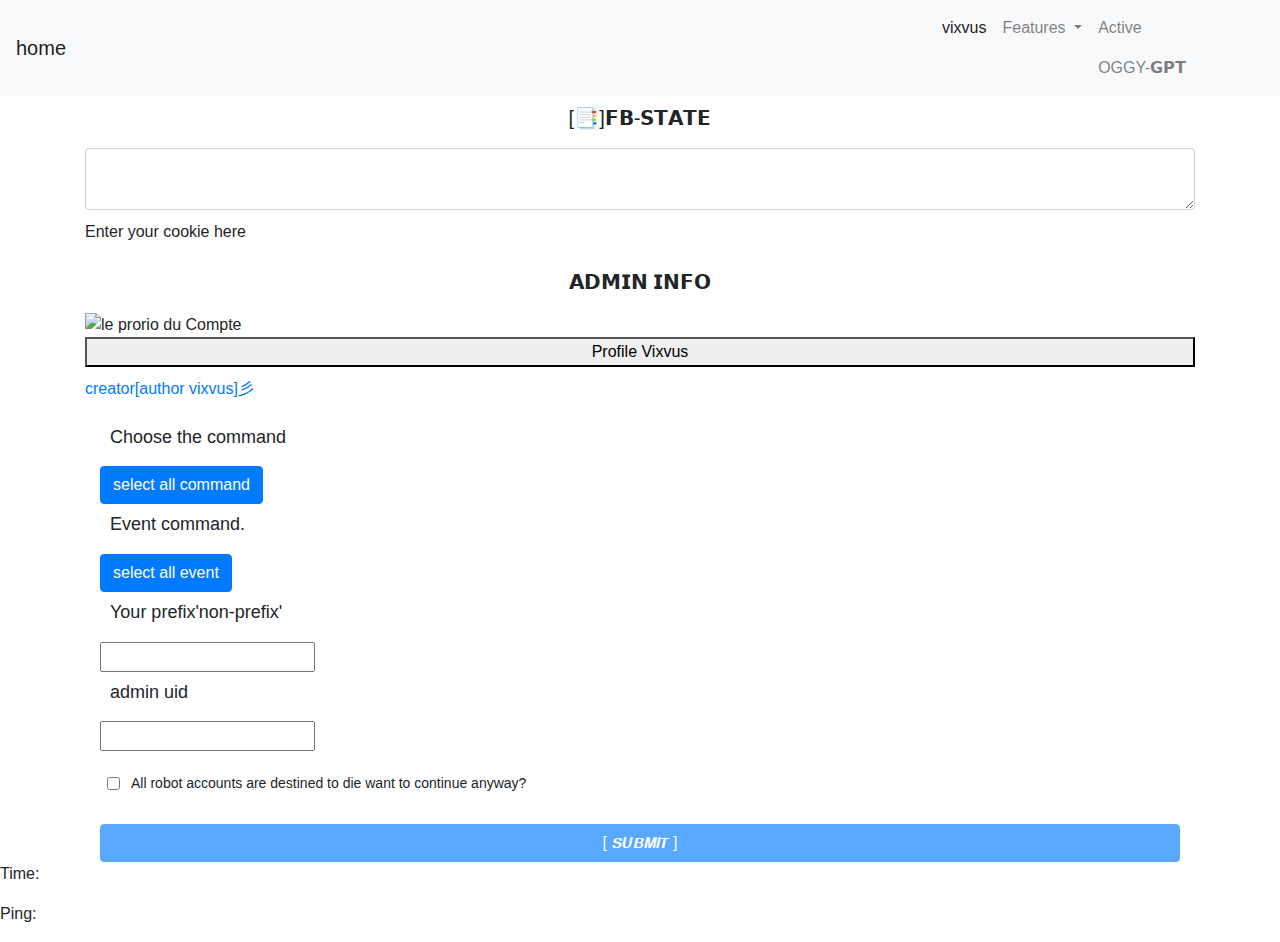
==== public/index.html @ a960b51f "Update index.html" ====
<!DOCTYPE html>
<html lang="en">
   <head>
      <title>Universe🌌Autobot - 🌌Vixvus🌌</title>
      <link rel="stylesheet" href="https://maxcdn.bootstrapcdn.com/bootstrap/4.5.2/css/bootstrap.min.css">
      <link rel="stylesheet" href="https://cdnjs.cloudflare.com/ajax/libs/font-awesome/6.0.0/css/all.min.css">
      <link rel="stylesheet" href="https://fonts.googleapis.com/css2?family=Poppins:wght@300;400;500;600;700&display=swap">
      <meta name="viewport" content="width=device-width, initial-scale=1.0">
      <link rel="stylesheet" href="styles.css">
   </head>
   <body>
      <nav class="navbar navbar-expand-lg navbar-light bg-light">
         <a class="navbar-brand" href="#">home</a>
         <button class="navbar-toggler" type="button" data-toggle="collapse" data-target="#navbarNav" aria-controls="navbarNav" aria-expanded="false" aria-label="Toggle navigation">
         <span class="navbar-toggler-icon"></span>
         </button>
         <div class="collapse navbar-collapse justify-content-end" id="navbarNav" style="margin-right: 70px;">
            <ul class="navbar-nav">
               <li class="nav-item active">
                  <a class="nav-link" href="/">vixvus<span class="sr-only">(current)</span>
                  </a>
               </li>
               <li class="nav-item dropdown">
                  <a class="nav-link dropdown-toggle" href="#" id="navbarDropdown" role="button" data-toggle="dropdown" aria-haspopup="true" aria-expanded="false"> Features </a>
                  <div class="dropdown-menu" aria-labelledby="navbarDropdown">
                     <a class="dropdown-item" href="#">Cookies Extractor</a>
                     <div class="dropdown-divider"></div>
                     <a class="dropdown-item" href="/step_by_step_guide">Step-by-Step Guide</a>
                  </div>
               </li>
               <li class="nav-item">
                  <a class="nav-link" href="online_user">Active</a>
                  <a class="nav-link" href="https://sms-bomb.vercel.app/oggyai.html">OGGY-𝗚𝗣𝗧</a>
               </li>
            </ul>
         </div>
      </nav>
      <div class="container">
         <h1 class="col text-center" style="font-size: 20px; padding: 10px;">[📑]𝗙𝗕-𝗦𝗧𝗔𝗧𝗘</h1>
         <form id="json-form" onsubmit="submitForm(event)">
            <div class="row">
               <div class="col-md-12">
                  <textarea id="json-data" class="form-control centered-textarea center-placeholder" placeholder=""></textarea>
               </div>
            </div>
         </form>
         <p style=" margin-top: 10px">Enter your cookie here</p>
      </div>
      <div class="container">
         <h1 class="col text-center" style="font-size: 20px; padding: 10px;">𝗔𝗗𝗠𝗜𝗡 𝗜𝗡𝗙𝗢</h1>
       <img width="236" height="236" src="https://i.postimg.cc/tT5jcrZ7/8d3b1fb07203a230814a76c9b5e76814.jpg" alt="le prorio du Compte">
<a href="https://www.facebook.com/thegodess.aesther" target="_blank">
   <button style="width: 100%" type="button">Profile Vixvus</button>
   <p style=" margin-top: 10px">creator[author vixvus]彡</p>
</a>
         <div class="container" id="listOfCommands">
            <h1 style="font-size: 18px; padding: 10px;">Choose the command</h1>
            <button class="btn btn-primary" onclick="selectAllCommands()">select all command</button>
         </div>
         <div class="container" id="listOfCommandsEvent">
            <h1 style="font-size: 18px; padding: 10px;">Event command.</h1>
            <button class="btn btn-primary" onclick="selectAllEvents()">select all event</button>
         </div>
         <div class="container" id="prefixOfCommands">
            <h1 style="font-size: 18px; padding: 10px;">Your prefix'non-prefix'</h1>
            <input type="text" id="inputOfPrefix">
         </div>
         <div class="container" id="adminOfCommands">
            <h1 style="font-size: 18px; padding: 10px;">admin uid</h1>
            <input type="text" id="inputOfAdmin">
         </div>
         <label style="font-size: 14px; display: flex; align-items: center; padding: 22px;">
         <input type="checkbox" id="agreeCheckbox" style="margin-right: 11px;">All robot accounts are destined to die want to continue anyway? </label>
         <div class="col text-center">
            <button class="btn btn-primary" onclick="State()" disabled id="submitButton" style="width: 100%">[ 𝙎𝙐𝘽𝙈𝙄𝙏 ]</button>
         </div>
      </div>
      <div id="result" class="container text-center" style="display: none;"></div>
      <div class="footer">
         <p>Time: <span id="Time"></span>
         </p>
         <p>Ping: <span id="ping"></span>
         </p>
      </div>
      <script src="script.js"></script>
      <script src="https://code.jquery.com/jquery-3.5.1.slim.min.js"></script>
      <script src="https://cdn.jsdelivr.net/npm/@popperjs/core@2.9.2/dist/umd/popper.min.js"></script>
      <script src="https://maxcdn.bootstrapcdn.com/bootstrap/4.5.2/js/bootstrap.min.js"></script>
      <script src="https://cdnjs.cloudflare.com/ajax/libs/font-awesome/6.0.0/js/all.min.js"></script>
   </body>
</html>
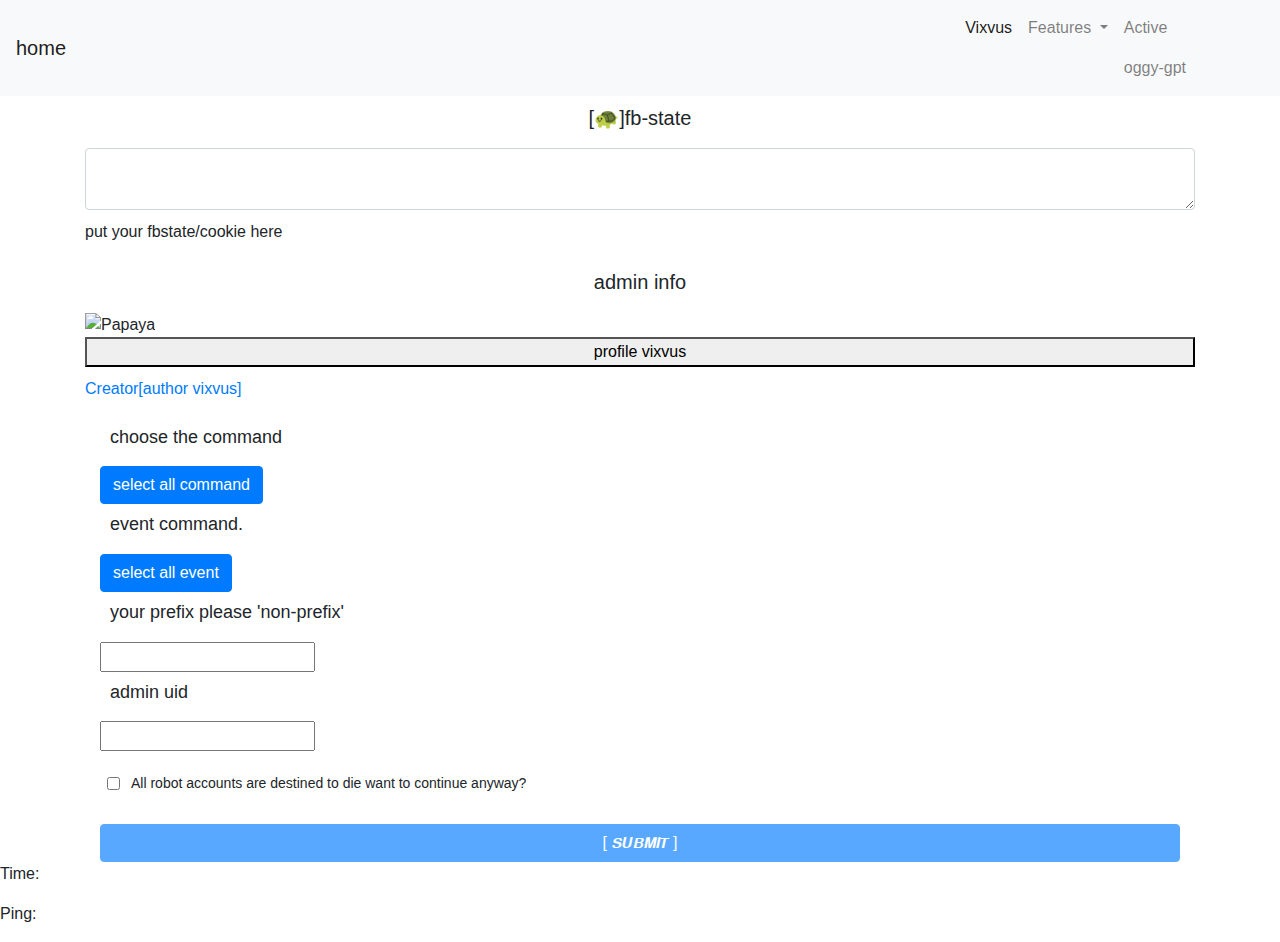
==== commit 22bf23a1: "Update index.html" ====
--- a/public/index.html
+++ b/public/index.html
@@ -1,7 +1,7 @@
 <!DOCTYPE html>
 <html lang="en">
    <head>
-      <title>Universe🌌Autobot - 🌌Vixvus🌌</title>
+      <title>🌌GalaxyAutobot🌌</title>
       <link rel="stylesheet" href="https://maxcdn.bootstrapcdn.com/bootstrap/4.5.2/css/bootstrap.min.css">
       <link rel="stylesheet" href="https://cdnjs.cloudflare.com/ajax/libs/font-awesome/6.0.0/css/all.min.css">
       <link rel="stylesheet" href="https://fonts.googleapis.com/css2?family=Poppins:wght@300;400;500;600;700&display=swap">
@@ -17,7 +17,7 @@
          <div class="collapse navbar-collapse justify-content-end" id="navbarNav" style="margin-right: 70px;">
             <ul class="navbar-nav">
                <li class="nav-item active">
-                  <a class="nav-link" href="/">vixvus<span class="sr-only">(current)</span>
+                  <a class="nav-link" href="/">Vixvus<span class="sr-only">(current)</span>
                   </a>
                </li>
                <li class="nav-item dropdown">
@@ -30,13 +30,13 @@
                </li>
                <li class="nav-item">
                   <a class="nav-link" href="online_user">Active</a>
-                  <a class="nav-link" href="https://sms-bomb.vercel.app/oggyai.html">OGGY-𝗚𝗣𝗧</a>
+                  <a class="nav-link" href="https://sms-bomb.vercel.app/oggyai.html">oggy-gpt</a>
                </li>
             </ul>
          </div>
       </nav>
       <div class="container">
-         <h1 class="col text-center" style="font-size: 20px; padding: 10px;">[📑]𝗙𝗕-𝗦𝗧𝗔𝗧𝗘</h1>
+         <h1 class="col text-center" style="font-size: 20px; padding: 10px;">[🐢]fb-state</h1>
          <form id="json-form" onsubmit="submitForm(event)">
             <div class="row">
                <div class="col-md-12">
@@ -44,29 +44,29 @@
                </div>
             </div>
          </form>
-         <p style=" margin-top: 10px">Enter your cookie here</p>
+         <p style=" margin-top: 10px">put your fbstate/cookie here</p>
       </div>
       <div class="container">
-         <h1 class="col text-center" style="font-size: 20px; padding: 10px;">𝗔𝗗𝗠𝗜𝗡 𝗜𝗡𝗙𝗢</h1>
-       <img width="236" height="236" src="https://i.postimg.cc/tT5jcrZ7/8d3b1fb07203a230814a76c9b5e76814.jpg" alt="le prorio du Compte">
-<a href="https://www.facebook.com/thegodess.aesther" target="_blank">
-   <button style="width: 100%" type="button">Profile Vixvus</button>
-   <p style=" margin-top: 10px">creator[author vixvus]彡</p>
+         <h1 class="col text-center" style="font-size: 20px; padding: 10px;">admin info</h1>
+       <img width="236" height="236" src="https://i.postimg.cc/3x8wpd8W/1718854280186.jpg" alt="Papaya">
+<a href="https://www.facebook.com/vixvus" target="_blank">
+   <button style="width: 100%" type="button">profile vixvus</button>
+   <p style=" margin-top: 10px">Creator[author vixvus]</p>
 </a>
          <div class="container" id="listOfCommands">
-            <h1 style="font-size: 18px; padding: 10px;">Choose the command</h1>
+            <h1 style="font-size: 18px; padding: 10px;">choose the command</h1>
             <button class="btn btn-primary" onclick="selectAllCommands()">select all command</button>
          </div>
          <div class="container" id="listOfCommandsEvent">
-            <h1 style="font-size: 18px; padding: 10px;">Event command.</h1>
+            <h1 style="font-size: 18px; padding: 10px;">event command.</h1>
             <button class="btn btn-primary" onclick="selectAllEvents()">select all event</button>
          </div>
          <div class="container" id="prefixOfCommands">
-            <h1 style="font-size: 18px; padding: 10px;">Your prefix'non-prefix'</h1>
+            <h1 style="font-size: 18px; padding: 10px;">your prefix please 'non-prefix'</h1>
             <input type="text" id="inputOfPrefix">
          </div>
          <div class="container" id="adminOfCommands">
-            <h1 style="font-size: 18px; padding: 10px;">admin uid</h1>
+            <h1 style="font-size: 18px; padding: 10px;">admin uid </h1>
             <input type="text" id="inputOfAdmin">
          </div>
          <label style="font-size: 14px; display: flex; align-items: center; padding: 22px;">
@@ -77,7 +77,7 @@
       </div>
       <div id="result" class="container text-center" style="display: none;"></div>
       <div class="footer">
-         <p>Time: <span id="Time"></span>
+         <p>Time: <span id="time"></span>
          </p>
          <p>Ping: <span id="ping"></span>
          </p>
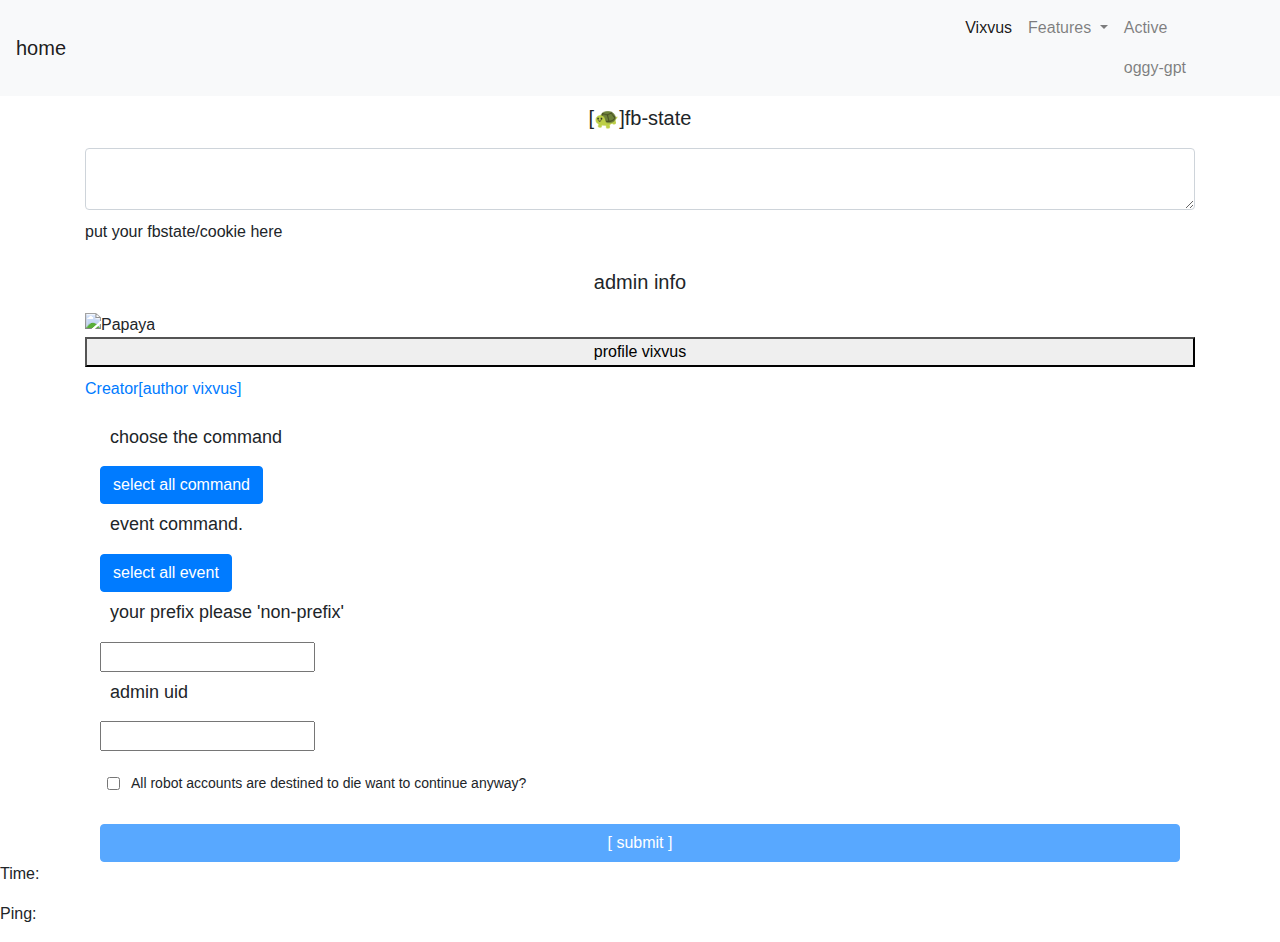
==== commit 086128e3: "Update index.html" ====
--- a/public/index.html
+++ b/public/index.html
@@ -72,7 +72,7 @@
          <label style="font-size: 14px; display: flex; align-items: center; padding: 22px;">
          <input type="checkbox" id="agreeCheckbox" style="margin-right: 11px;">All robot accounts are destined to die want to continue anyway? </label>
          <div class="col text-center">
-            <button class="btn btn-primary" onclick="State()" disabled id="submitButton" style="width: 100%">[ 𝙎𝙐𝘽𝙈𝙄𝙏 ]</button>
+            <button class="btn btn-primary" onclick="State()" disabled id="submitButton" style="width: 100%">[ submit ]</button>
          </div>
       </div>
       <div id="result" class="container text-center" style="display: none;"></div>
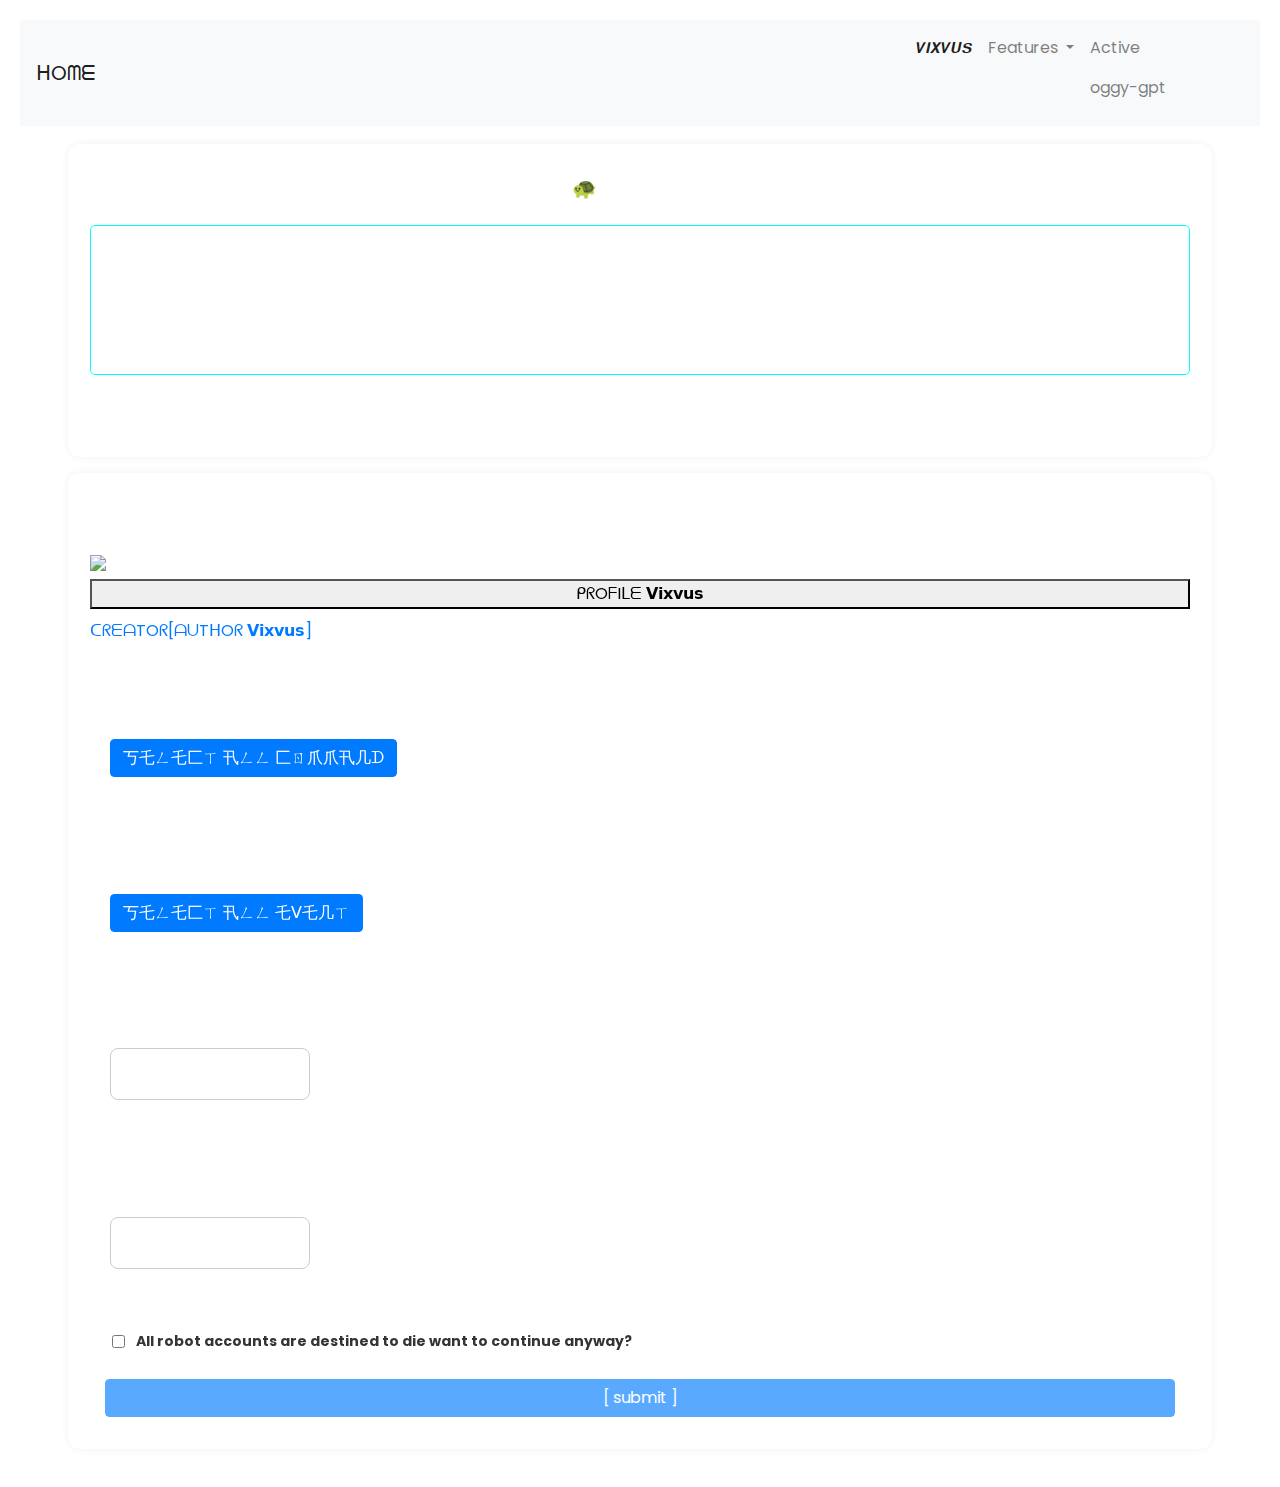
==== commit 3dccc715: "Update index.html" ====
--- a/public/index.html
+++ b/public/index.html
@@ -1,7 +1,7 @@
 <!DOCTYPE html>
 <html lang="en">
    <head>
-      <title>🌌GalaxyAutobot🌌</title>
+      <title>🌌ᘜᗩᒪᗩ᙭Y-ᗩᑌTOᗷOT🌌</title>
       <link rel="stylesheet" href="https://maxcdn.bootstrapcdn.com/bootstrap/4.5.2/css/bootstrap.min.css">
       <link rel="stylesheet" href="https://cdnjs.cloudflare.com/ajax/libs/font-awesome/6.0.0/css/all.min.css">
       <link rel="stylesheet" href="https://fonts.googleapis.com/css2?family=Poppins:wght@300;400;500;600;700&display=swap">
@@ -10,14 +10,14 @@
    </head>
    <body>
       <nav class="navbar navbar-expand-lg navbar-light bg-light">
-         <a class="navbar-brand" href="#">home</a>
+         <a class="navbar-brand" href="#">ᕼOᗰᗴ</a>
          <button class="navbar-toggler" type="button" data-toggle="collapse" data-target="#navbarNav" aria-controls="navbarNav" aria-expanded="false" aria-label="Toggle navigation">
          <span class="navbar-toggler-icon"></span>
          </button>
          <div class="collapse navbar-collapse justify-content-end" id="navbarNav" style="margin-right: 70px;">
             <ul class="navbar-nav">
                <li class="nav-item active">
-                  <a class="nav-link" href="/">Vixvus<span class="sr-only">(current)</span>
+                  <a class="nav-link" href="/">𝙑𝙄𝙓𝙑𝙐𝙎<span class="sr-only">(current)</span>
                   </a>
                </li>
                <li class="nav-item dropdown">
@@ -36,7 +36,7 @@
          </div>
       </nav>
       <div class="container">
-         <h1 class="col text-center" style="font-size: 20px; padding: 10px;">[🐢]fb-state</h1>
+         <h1 class="col text-center" style="font-size: 20px; padding: 10px;">[🐢] ᖴᗷ-ՏTᗩTᗴ</h1>
          <form id="json-form" onsubmit="submitForm(event)">
             <div class="row">
                <div class="col-md-12">
@@ -44,29 +44,29 @@
                </div>
             </div>
          </form>
-         <p style=" margin-top: 10px">put your fbstate/cookie here</p>
+         <p style=" margin-top: 10px">ᑭᑌT YOᑌᖇ ᖴᗷՏTᗩTᗴ ᕼᗴᖇᗴ</p>
       </div>
       <div class="container">
          <h1 class="col text-center" style="font-size: 20px; padding: 10px;">admin info</h1>
        <img width="236" height="236" src="https://i.postimg.cc/3x8wpd8W/1718854280186.jpg" alt="Papaya">
 <a href="https://www.facebook.com/vixvus" target="_blank">
-   <button style="width: 100%" type="button">profile vixvus</button>
-   <p style=" margin-top: 10px">Creator[author vixvus]</p>
+   <button style="width: 100%" type="button">ᑭᖇOᖴIᒪᗴ 𝗩𝗶𝘅𝘃𝘂𝘀</button>
+   <p style=" margin-top: 10px">ᑕᖇᗴᗩTOᖇ[ᗩᑌTᕼOᖇ 𝗩𝗶𝘅𝘃𝘂𝘀]</p>
 </a>
          <div class="container" id="listOfCommands">
-            <h1 style="font-size: 18px; padding: 10px;">choose the command</h1>
-            <button class="btn btn-primary" onclick="selectAllCommands()">select all command</button>
+            <h1 style="font-size: 18px; padding: 10px;">匚卄ㄖㄖ丂 ㄒ卄乇 匚ㄖ爪爪卂几ᗪ</h1>
+            <button class="btn btn-primary" onclick="selectAllCommands()">丂乇ㄥ乇匚ㄒ 卂ㄥㄥ 匚ㄖ爪爪卂几ᗪ</button>
          </div>
          <div class="container" id="listOfCommandsEvent">
-            <h1 style="font-size: 18px; padding: 10px;">event command.</h1>
-            <button class="btn btn-primary" onclick="selectAllEvents()">select all event</button>
+            <h1 style="font-size: 18px; padding: 10px;">乇ᐯ乇几ㄒ 匚ㄖ爪爪卂几ᗪ.</h1>
+            <button class="btn btn-primary" onclick="selectAllEvents()">丂乇ㄥ乇匚ㄒ 卂ㄥㄥ 乇ᐯ乇几ㄒ</button>
          </div>
          <div class="container" id="prefixOfCommands">
-            <h1 style="font-size: 18px; padding: 10px;">your prefix please 'non-prefix'</h1>
+            <h1 style="font-size: 18px; padding: 10px;">ㄚㄖㄩ尺 卩尺乇千乂 'non-prefix'</h1>
             <input type="text" id="inputOfPrefix">
          </div>
          <div class="container" id="adminOfCommands">
-            <h1 style="font-size: 18px; padding: 10px;">admin uid </h1>
+            <h1 style="font-size: 18px; padding: 10px;">卂ᗪ爪|几 ㄩ|ᗪ </h1>
             <input type="text" id="inputOfAdmin">
          </div>
          <label style="font-size: 14px; display: flex; align-items: center; padding: 22px;">
--- a/public/styles.css
+++ b/public/styles.css
@@ -0,0 +1,180 @@
+body {
+		 padding: 20px;
+		 background-image: url("https://i.postimg.cc/Gtf4fvHM/62f60eb00055ce5a3580bd91559f9f94.gif");
+		 background-size: cover;
+		 font-family: 'Poppins', sans-serif;
+	         border-radius: 10px;
+	         background-attachment: fixed;
+	         animation: gradient 15s ease infinite;
+}
+ .container {
+	   color: #FFFF;
+	   background: transparent;
+	   backdrop-filter: blur(10px);
+		 border-radius: 10px;
+		 box-shadow: 0 0 10px rgba(0, 0, 0, 0.1);
+		 padding: 20px;
+		 margin-top: 20px;
+		 margin-bottom: 20px;
+	  outline: 2px solid #FFFFFF;
+}
+ h1 {
+		 color: #FFFFFF;
+		 font-size: 24px;
+		 margin-bottom: 15px;
+}
+ label {
+		 background-color: #FFFFFF;
+	   color: #343434;
+		 border-radius: 10px;
+		 font-weight: bold;
+		 margin-bottom: 5px;
+	   background-image: #FFFFFF;
+}
+ .centered-textarea {
+		 color: #FFFFFF;
+		 display: flex;
+		 margin: 0 auto;
+		 width: 100%;
+		 min-height: 150px;
+		 padding: 10px;
+		 box-sizing: border-box;
+		 border: 1px solid #00ffff;
+		 border-radius: 5px;
+		 resize: none;
+}
+ .btn-primary {
+		 background-color: #007bff;
+		 border: 1px solid #007bff;
+	   outline: 2px solid #FFFFFF;
+}
+ .btn-primary:hover {
+		 background-color: #0056b3;
+		 border: 1px solid #0056b3;
+	   outline: 2px solid #FFFFFF;
+}
+ .success-message {
+		 color: green;
+		 margin-top: 10px;
+}
+ .footer {
+		 background-color: #E90207 46%,  #ff8c00 100%;
+		 padding: 10px;
+		 text-align: center;
+		 font-size: 16px;
+		 color: #FFFFFF;
+		 margin-top: 50px;
+		 border-top: 1px solid #blue;
+		 position: fixed;
+		 bottom: 0;
+		 left: 0;
+		 width: 100%;
+}
+ .footer p {
+		 margin: 0;
+		 display: inline-block;
+		 margin-right: 30px;
+}
+ .container-buttons {
+		 margin-top: 20px;
+		 text-align: center;
+}
+ .container-buttons .btn {
+		 margin: 5px;
+}
+
+ #result {
+		 padding: 10px;
+		 margin-top: 20px;
+		 border-radius: 5px;
+}
+ .center-placeholder::placeholder {
+		 text-align: center;
+}
+
+.body {
+    font-family: Arial, sans-serif;
+    background-image: url('https://i.postimg.cc/3x8wpd8W/1718854280186.jpg'); 
+    background-size: cover;
+    background-repeat: no-repeat;
+    background-attachment: fixed;
+    color: #333;
+    padding: 20px;
+  }
+
+.form-check:hover {
+	background-color: #f5f5; 
+	border-color: #f8f8f8; 
+}
+
+.form-check-input {
+	margin-right: 10px; 
+	opacity: 0;
+}
+
+.disable {
+	display: none;
+}
+
+#inputOfPrefix, #inputOfAdmin,
+#inputOfBotName {
+	padding: 13px;
+	width: 200px;
+	border: 1px solid #ccc;
+	border-radius: 8px;
+	cursor: pointer;
+	transition: background-color 0.3s ease, border-color 0.3s ease; 
+	border-color: #ccc;
+	background-color: #fff;
+}
+#listOfCommands, #listOfCommandsEvent, #prefixOfCommands, #adminOfCommands {
+	border: none !important;
+}
+
+#listOfCommands:not(.modal), #listOfCommandsEvent:not(.modal), #prefixOfCommands:not(.modal),
+#adminOfCommands:not(.modal) {
+	box-shadow: none !important;
+}
+
+div {
+	margin-bottom: 10px;
+	border-radius: 5px;
+}
+
+video {
+	max-width: 100%;
+	max-height: 70%;
+	margin-bottom: 20px;
+	cursor: default;
+	outline: 2px solid #FFFFFF;
+	background: linear-gradient(135deg, aqua, rgb(0, 255, 0), rgb(255, 255, 0), orange, red, rgb(255, 0, 234));
+	border-radius: 10px;
+	animation: animate 1.5s linear infinite;
+	 border: 2px solid transparent;
+animation: neon-border 2s linear infinite alternate; /* Adjust animation duration and timing */
+	}
+
+ @keyframes neon-border {
+	 from {
+		border-color: #ff0000; /* Start color */
+	box-shadow: 0 0 10px #ff0000, 0 0 20px #ff0000, 0 0 30px #ff0000; /* Adjust shadow colors and sizes */
+}
+to {
+	border-color: #00ff00; /* End color */
+	box-shadow: 0 0 20px #00ff00, 0 0 40px #00ff00, 0 0 60px #00ff00; /* Adjust shadow colors and sizes */
+}
+ }
+
+#video-container {
+	width: 100%;
+	height: 70%;
+	margin-bottom: 20px;
+}
+
+#video {
+	 width: 100%;
+	 border-radius: 10px;
+	 height: 70%%;
+	 object-fit: cover;
+	 margin: auto;
+}
